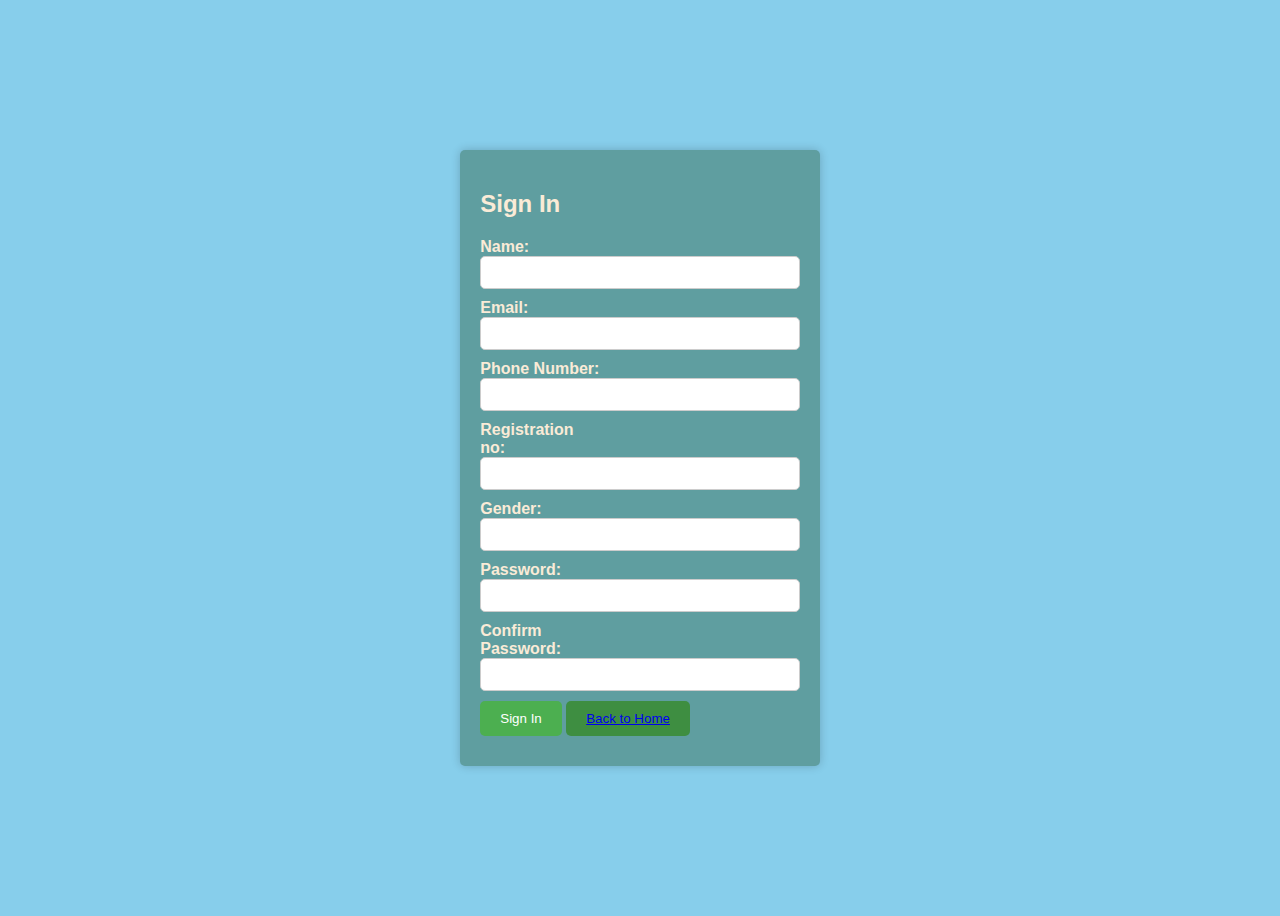
==== signup.html @ f6dd3ed6 "Create signup.html" ====
<!DOCTYPE html>
<html lang="en">
<head>
    <meta charset="UTF-8">
    <meta http-equiv="X-UA-Compatible" content="IE=edge">
    <meta name="viewport" content="width=device-width, initial-scale=1.0">
    <title>Document</title>
    
</head>
<body>
  <style>
    /* Apply some basic styles to improve the form appearance */
body {
  background-color:skyblue;
  font-family: Arial, sans-serif;
}

.pages {
  display: flex;
  justify-content: center;
  align-items: center;
  color:antiquewhite;

  height: 100vh;
}

.sign-container {
  background-color:cadetblue;
  border-radius: 5px;
  padding: 20px;
  box-shadow: 0 0 10px rgba(0, 0, 0, 0.2);
}

.sign-form h2 {
  margin-bottom: 20px;
}

.form1 {
  margin-bottom: 10px;
}

label {
  display: inline-block;
  width: 120px;
  font-weight: bold;
}

input[type="text"],
input[type="email"],
input[type="password"],
input[type="tel"] {
  padding: 8px;
  border-radius: 5px;
  border: 1px solid #ccc;
  width: 100%;
  box-sizing: border-box;
}

input[type="submit"] {
  background-color: #4CAF50;
  color: #fff;
  border: none;
  border-radius: 5px;
  padding: 10px 20px;
  cursor: pointer;
}
button {
  background-color: #4CAF50;
  color: #fff;
  border: none;
  border-radius: 5px;
  padding: 10px 20px;
  cursor: pointer;
}

input[type="submit"]:hover {
  background-color: #3e8e41;
}
button{
  background-color: #3e8e41;

}
/* Apply responsive design to the form for different screen sizes */
@media screen and (max-width: 600px) {
  .sign-container {
    width: 90%;
  }
}

@media screen and (max-width: 400px) {
  label {
    display: block;
    width: 100%;
    margin-bottom: 5px;
  }
  
  input[type="text"],
  input[type="email"],
  input[type="password"],
  input[type="tel"] {
    width: 100%;
  }
}

  </style>
    <div class="pages">
  <div class="mar">
  <div class="sign-container">
    <form class="sign-form" method="post" action="final.php">
      <h2>Sign In</h2>
      <div class="form1">
        <label for="name">Name:</label>
        <input type="text" id="name" name="name" required>
      </div>
     
      <div class="form1">
          <label for="email">Email:</label>
          <input type="email" id="email" name="email" required>
        </div>
        <div class="form1">
          <label for="phone">Phone Number:</label>
          <input type="tel" id="phone" name="phone" pattern="[0-9]{10}" required>
        </div>
        <div class="form1">
          <label for="Registration Number">Registration no:</label>
          <input type="text" id="regno" name="regno" required></textarea>
        </div>
        <div class="form1">
          <label for="Gender">Gender:</label>
          <input type="text" id="gender" name="gender" required>
        </div>
        <div class="form1">
          <label for="password">Password:</label>
          <input type="password" id="password" name="password" required>
        </div>
        <div class="form1">
          <label for="confirm-password">Confirm Password:</label>
          <input type="password" id="conpassword" name="conpassword" required>
        </div>
      <div class="form1">
        <input type="submit" value="Sign In">
        <button type="button" id="index"><span class="index"></span><a href="index.html">Back to Home</a></button>
   </div>
  </div>
 </div>
</body>
</html>
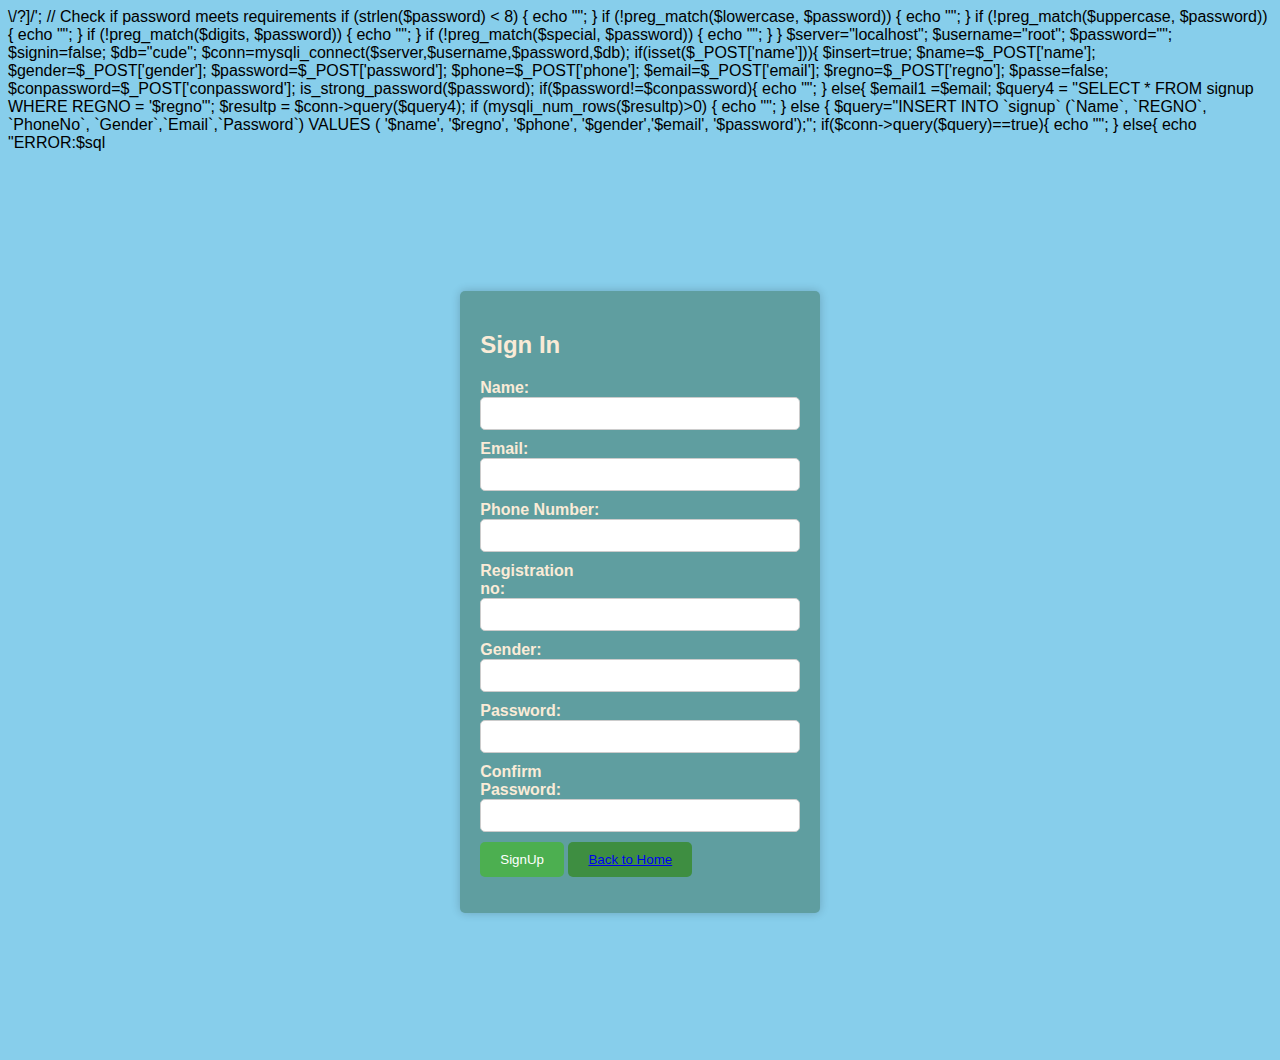
==== commit a46d6e1b: "Update signup.html" ====
--- a/signup.html
+++ b/signup.html
@@ -1,3 +1,69 @@
+<?php
+function is_strong_password($password) {
+  $lowercase = '/[a-z]/';
+  $uppercase = '/[A-Z]/';
+  $digits = '/[0-9]/';
+  $special = '/[!@#$%^&*()_+\-=[\]{};:\'"\\|,.<>\/?]/';
+
+  // Check if password meets requirements
+  if (strlen($password) < 8) {
+    echo "<script> alert('Enter a strong Password ');</script>";
+  }
+  if (!preg_match($lowercase, $password)) {
+    echo "<script> alert('Enter a strong Password using lowercase');</script>";
+  }
+  if (!preg_match($uppercase, $password)) {
+    echo "<script> alert('Enter a strong Password using uppercase');</script>";
+  }
+  if (!preg_match($digits, $password)) {
+    echo "<script> alert('Enter a strong Password using digits');</script>";
+  }
+  if (!preg_match($special, $password)) {
+    echo "<script> alert('Enter a strong Password using special characters');</script>";
+  }
+}
+$server="localhost";
+$username="root";
+$password="";
+$signin=false;
+$db="cude";
+$conn=mysqli_connect($server,$username,$password,$db);
+if(isset($_POST['name'])){
+
+$insert=true;
+  $name=$_POST['name'];
+ $gender=$_POST['gender'];
+ $password=$_POST['password'];
+ $phone=$_POST['phone'];
+ $email=$_POST['email'];
+ $regno=$_POST['regno'];
+ $passe=false;
+ $conpassword=$_POST['conpassword'];
+ is_strong_password($password);
+ if($password!=$conpassword){
+    echo "<script> alert('Entered passwords does not match');</script>";
+   }
+   else{
+    $email1 =$email;
+     $query4 = "SELECT * FROM signup WHERE REGNO = '$regno'";
+     $resultp = $conn->query($query4);
+     if (mysqli_num_rows($resultp)>0) {
+        echo "<script> alert('Registration Number is already registered with us');</script>";
+     }
+     else {
+   
+  $query="INSERT INTO `signup` (`Name`, `REGNO`, `PhoneNo`, `Gender`,`Email`,`Password`) VALUES ( '$name', '$regno', '$phone', '$gender','$email', '$password');";
+ if($conn->query($query)==true){
+   echo "<script> alert('You signed up successfully');</script>";
+  
+   }
+ else{
+   echo "ERROR:$sql<br";
+ }
+}
+   }
+  }
+?> 
 <!DOCTYPE html>
 <html lang="en">
 <head>
@@ -106,7 +172,7 @@
     <div class="pages">
   <div class="mar">
   <div class="sign-container">
-    <form class="sign-form" method="post" action="final.php">
+    <form class="sign-form" method="post" action="signup.php">
       <h2>Sign In</h2>
       <div class="form1">
         <label for="name">Name:</label>
@@ -138,10 +204,11 @@
           <input type="password" id="conpassword" name="conpassword" required>
         </div>
       <div class="form1">
-        <input type="submit" value="Sign In">
+        <input type="submit" value="SignUp" name="signup">
         <button type="button" id="index"><span class="index"></span><a href="index.html">Back to Home</a></button>
    </div>
   </div>
  </div>
+ 
 </body>
 </html>
